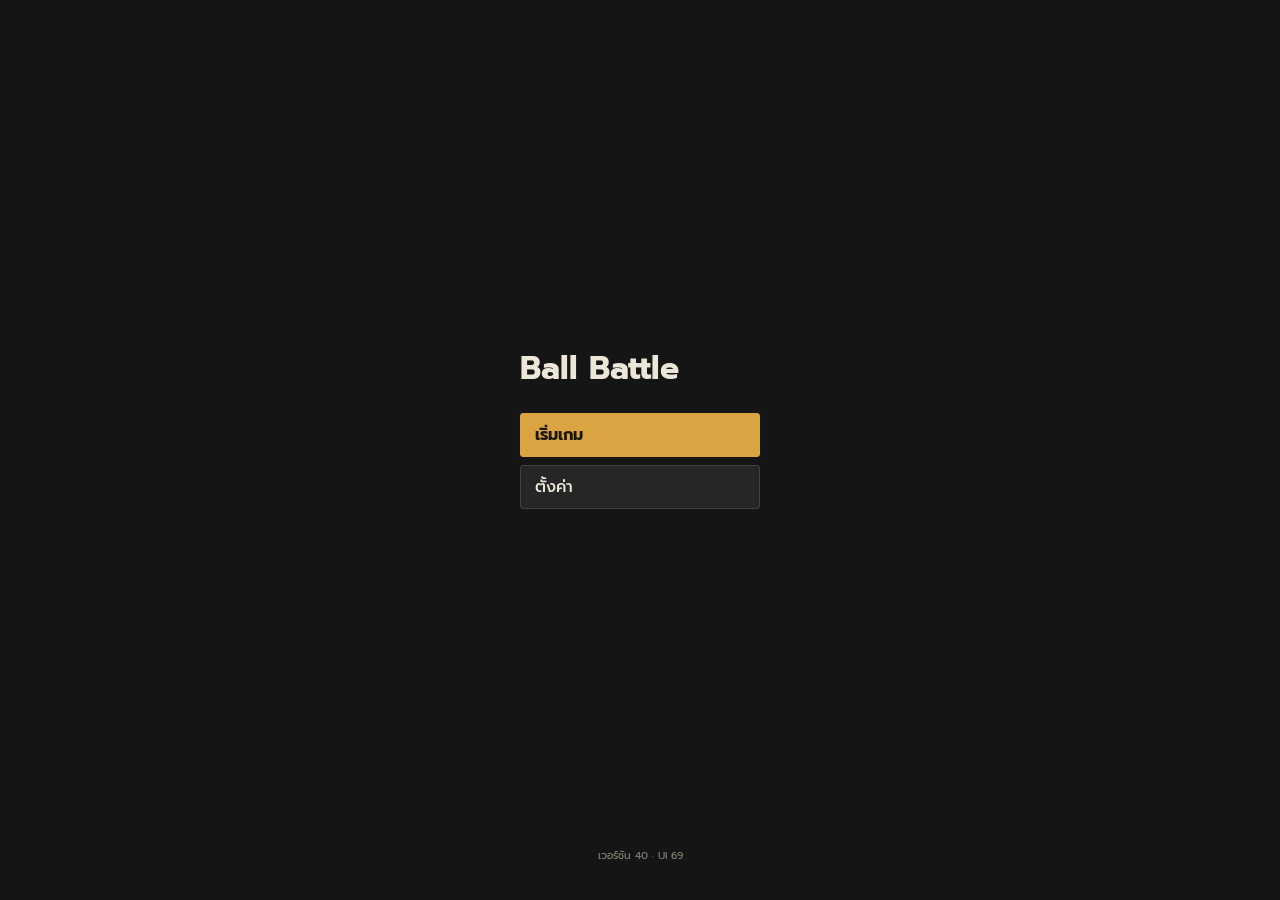
==== index.html @ de36a79e "Add files via upload" ====
<!DOCTYPE html>
<html lang="th">
<head>
  <meta charset="UTF-8" />
  <meta name="viewport" content="width=device-width, initial-scale=1" />
  <title>Ball Battle</title>
  <link rel="preconnect" href="https://fonts.googleapis.com" />
  <link rel="preconnect" href="https://fonts.gstatic.com" crossorigin />
  <link href="https://fonts.googleapis.com/css2?family=Prompt:wght@400;600;700&display=swap" rel="stylesheet" />
  <link rel="stylesheet" href="style.css?v=67" />
</head>
<body>
  <main>
    <h1 id="gameTitle">Ball Battle</h1>

    <!-- หน้าเมนูหลัก -->
    <section id="menu" class="menu">
      <div class="menu-title">Ball Battle</div>
      <div class="menu-btns">
        <button id="menuPlay" class="menu-btn">เริ่มเกม</button>
        <button id="menuSettings" class="menu-btn secondary">ตั้งค่า</button>
      </div>
    </section>

    <!-- หน้าเตรียมสู้: เลือกโหมดและตัวละคร -->
    <section id="setup">
      <!-- แถบบน: กลับ / ชื่อหน้า / ปุ่มหลัก -->
      <div class="setup-top">
        <button id="backMenu" class="secondary">← เมนู</button>
        <div class="setup-title">เตรียมสู้</div>
        <div class="setup-actions">
          <button id="randomAll" class="secondary">สุ่มทั้งหมด</button>
          <button id="setupSettings" class="secondary">ตั้งค่า</button>
          <button id="fight" class="go-btn">เริ่มสู้</button>
        </div>
      </div>

      <!-- 3 ช่องเห็นครบในหน้าเดียว: ซ้าย = โหมด+ผู้เล่น | กลาง = ห้องทดลองสกิล | ขวา = รายละเอียดตัวละคร -->
      <!-- จอแคบ (มือถือ): สลับดูทีละช่องผ่านแท็บ เพื่อให้แต่ละช่องพอดีจอเดียวไม่ต้องเลื่อน -->
      <nav id="setupTabs" class="setup-tabs" aria-label="ส่วนของหน้าเตรียมสู้">
        <button type="button" data-tab="left" class="on">โหมด / ผู้เล่น</button>
        <button type="button" data-tab="center">ห้องทดลอง</button>
        <button type="button" data-tab="right">ตัวละคร</button>
      </nav>
      <div id="info" class="setup-grid" data-tab="left">
        <aside class="panel p-left">
          <div class="panel-t">โหมด</div>
          <button id="modeBtn" type="button" class="mode-btn" title="กดเพื่อเลือกโหมด"></button>
          <!-- select ซ่อนไว้เก็บค่าโหมด/จำนวนผู้เล่น (โค้ดอื่นอ่านจากตรงนี้) เลือกผ่านการ์ดโหมดแทน -->
          <select id="mode" hidden>
            <option value="1v1">1 ต่อ 1</option>
            <option value="2v2">2 ต่อ 2</option>
            <option value="ffa">ทุกคนสู้กันเอง (FFA)</option>
          </select>
          <select id="ffaCount" hidden>
            <option value="3">3</option>
            <option value="4" selected>4</option>
            <option value="5">5</option>
            <option value="6">6</option>
          </select>
          <div class="panel-t">ผู้เล่น</div>
          <!-- ช่องเลือกตัวละครของผู้เล่นแต่ละคน: main.js สร้างให้ตามโหมด -->
          <div class="teams" id="players"></div>
        </aside>

        <div id="labBox" class="lab panel p-center">
          <div id="labTitle" class="lab-title">ห้องทดลองสกิล</div>
          <div id="labWrap" class="lab-wrap"></div>
          <div class="lab-btns">
            <button id="labReplay" class="secondary">เล่นซ้ำ</button>
            <button id="labAll" class="secondary">ใช้ทุกสกิลสลับกัน</button>
          </div>
          <div class="lab-hint">กดที่สกิลในการ์ดตัวละครเพื่อดูการจำลองสกิลนั้น (สู้กับหุ่นฝึก)</div>
        </div>

        <aside class="panel p-right">
          <div class="panel-t">ตัวละคร</div>
          <div id="cardTabs" class="card-tabs"></div>
          <div id="cards" class="cards"></div>
        </aside>
      </div>
    </section>

    <!-- แถบปุ่มตอนอยู่ในเกม -->
    <div class="controls" id="gamebar">
      <button id="gbAgain">สู้อีกครั้ง</button>
      <button id="gbSetup" class="secondary">↩ เลือกตัวละคร</button>
      <button id="gbMenu" class="secondary">เมนู</button>
      <button id="gbSettings" class="secondary">ตั้งค่า</button>
    </div>

    <div id="stage">
      <!-- แผงผู้เล่นอยู่รอบสนาม (main.js สร้างให้ตามโหมด): ซ้าย/ขวาบนจอกว้าง, เหนือสนามบนมือถือ -->
      <section id="hudL" class="hud"></section>
      <canvas id="arena" width="720" height="720"></canvas>
      <section id="hudR" class="hud"></section>
    </div>

    <p id="ver" class="ver">เวอร์ชัน 40</p>
  </main>

  <!-- ?v=35 กันเบราว์เซอร์/GitHub Pages ใช้ไฟล์เก่าจากแคช: เวลาแก้โค้ด ให้เปลี่ยนเลขนี้ทุกที่พร้อมกัน -->
  <script src="js/characters.js?v=66"></script>
  <script src="js/battle.js?v=40"></script>
  <script src="js/audio.js?v=43"></script>
  <script src="js/sound-config.js?v=38"></script>
  <script src="js/main.js?v=70"></script>
</body>
</html>
---- style.css ----
* { box-sizing: border-box; }

body {
  margin: 0;
  min-height: 100vh;
  background: #151515;
  color: #ece6d8;
  font-family: "Prompt", "Noto Sans Thai", system-ui, -apple-system, "Segoe UI", sans-serif;
  display: flex;
  justify-content: center;
}

main {
  width: 100%;
  max-width: 1200px;
  padding: 6px 8px;
  text-align: center;
}

h1 { margin: 0 0 4px; font-size: 0.95rem; letter-spacing: 1px; color: #8d877a; }

.ver {
  margin: 2px 0 0;
  font-size: 0.65rem;
  color: #8d877a;
}

.ver.warn {
  color: #ffb4a8;
  background: #3a1c1c;
  border: 1px solid #7a3030;
  border-radius: 3px;
  padding: 8px 12px;
  font-size: 0.9rem;
}

.controls {
  display: flex;
  flex-wrap: wrap;
  gap: 5px 8px;
  align-items: center;
  justify-content: center;
  margin-bottom: 5px;
  font-size: 0.75rem;
}

.vs { font-weight: 700; color: #d9a441; }

select, button {
  font-family: inherit;
  font-size: 0.75rem;
  padding: 3px 8px;
  border-radius: 3px;
  border: 1px solid #454038;
  background: #262626;
  color: inherit;
}

button {
  cursor: pointer;
  background: #d9a441;
  border-color: #d9a441;
  color: #1c1608;
  font-weight: 700;
}

button.secondary {
  background: #262626;
  border-color: #454038;
  color: inherit;
  font-weight: 500;
}

canvas {
  display: block;
  margin: 0 auto;
  /* ขนาดสนามคงที่ main.js คำนวณจากขนาดหน้าต่างเท่านั้น (ไม่เปลี่ยนตามตัวละคร/แผงข้อมูล) */
  width: var(--arena, 480px);
  height: var(--arena, 480px);
  flex: none;
  border-radius: 3px;
  border: 2px solid #383838;
  background: #1a1a1a;
  touch-action: manipulation;
}

/* ช่องเลือกตัวละครกว้างคงที่ กันแถบปุ่มด้านบนขยับ (ซึ่งจะดันสนามให้เปลี่ยนขนาด) */
#players { gap: 6px 12px; }
.pslot { display: inline-flex; align-items: center; gap: 6px; }
.plabel { font-size: 0.75rem; white-space: nowrap; }
select[hidden] { display: none; }
/* ปุ่มเลือกตัวละคร: รูปย่อ + ชื่อ (ขนาดคงที่ ไม่ขยับตามชื่อ) */
button.pick {
  display: inline-flex; align-items: center; gap: 6px;
  width: 8.5em; padding: 2px 8px 2px 3px;
  background: #262626; color: inherit; font-weight: 600;
  border: 2px solid #454038; border-radius: 3px;
}
button.pick img { width: 24px; height: 24px; object-fit: contain; flex: none; }
button.pick span { overflow: hidden; text-overflow: ellipsis; white-space: nowrap; text-align: left; }
button.pick:hover { background: #303030; }

/* ---------- หน้าต่างเลือกตัวละคร ---------- */
.pk-overlay {
  position: fixed; inset: 0; z-index: 50;
  background: rgba(5, 6, 12, 0.78);
  display: flex; align-items: center; justify-content: center;
  padding: 10px;
}
.pk-box {
  width: min(940px, 100%); max-height: 100%;
  display: flex; flex-direction: column;
  background: #1f1f1f; border: 1px solid #454038; border-radius: 3px;
  padding: 12px; 
}
.pk-head { display: flex; align-items: center; gap: 8px; margin-bottom: 10px; }
.pk-title { flex: 1; text-align: left; font-weight: 700; font-size: 1rem; }
.pk-tabs { display: flex; flex-wrap: wrap; gap: 6px; margin-bottom: 10px; }
.pk-tab {
  background: #262626; color: #d6d0c0; font-weight: 600; font-size: 0.78rem;
  border: 1px solid #454038; border-radius: 3px; padding: 4px 12px; cursor: pointer;
}
.pk-tab:hover { background: #2e2e2e; }
.pk-tab.on { background: #4d473b; color: #fff; border-color: #8c8470; }
.pk-body { overflow-y: auto; padding: 2px; }
.pk-cat { margin-bottom: 14px; }
.pk-cat-title { text-align: left; font-weight: 700; font-size: 0.82rem; color: #b5ae9c; margin: 2px 0 8px; padding-bottom: 4px; border-bottom: 1px solid #454038; }
.pk-grid {
  padding: 2px;
  display: grid; gap: 10px;
  grid-template-columns: repeat(auto-fill, minmax(190px, 1fr));
}
.pk-card {
  position: relative;
  display: flex; flex-direction: column; align-items: center; gap: 3px;
  padding: 10px 8px 8px;
  background: #262626; color: inherit; font-weight: 400;
  border: 2px solid #454038; border-radius: 3px;
  text-align: center; cursor: pointer;
}
.pk-card:hover, .pk-card:focus-visible { border-color: var(--c); background: #2e2e2e; outline: none; }
.pk-card.cur { border-color: var(--c); }
.pk-card img { width: 96px; height: 96px; object-fit: contain; }
.pk-name { font-weight: 700; font-size: 0.95rem; color: var(--c); }
.pk-stat { font-size: 0.68rem; color: #9b9587; }
.pk-skills { width: 100%; margin-top: 4px; display: flex; flex-direction: column; gap: 2px; }
.pk-sk { font-size: 0.64rem; color: #d6d0c0; background: #1a1a1a; border-radius: 3px; padding: 2px 5px; text-align: left; overflow: hidden; text-overflow: ellipsis; white-space: nowrap; }
.pk-tag { position: absolute; top: 6px; right: 6px; font-size: 0.58rem; background: #454038; border-radius: 3px; padding: 1px 5px; }
@media (max-width: 520px) {
  .pk-grid { grid-template-columns: repeat(2, 1fr); gap: 8px; }
  .pk-card img { width: 72px; height: 72px; }
}

/* ---------- กล่องสนาม + แผงผู้เล่นรอบสนาม ---------- */
#stage {
  margin: 0 auto;
  --ph: 66px;
  display: grid;
  gap: 4px 10px;
  justify-content: center;
}
/* จอกว้าง: [แผงซ้าย] [สนาม] [แผงขวา] */
#stage.wide { grid-template-columns: 210px var(--arena) 210px; align-items: start; }
#stage.wide #hudL { grid-column: 1; grid-row: 1; }
#stage.wide canvas { grid-column: 2; grid-row: 1; }
#stage.wide #hudR { grid-column: 3; grid-row: 1; }
/* จอแคบ: แผงสองฝั่งอยู่เหนือสนาม */
#stage.narrow { grid-template-columns: 1fr 1fr; }
#stage.narrow #hudL { grid-column: 1; grid-row: 1; }
#stage.narrow #hudR { grid-column: 2; grid-row: 1; }
#stage.narrow canvas { grid-column: 1 / 3; grid-row: 2; justify-self: center; }

.hud { display: flex; flex-direction: column; gap: 4px; min-width: 0; }

.panel {
  height: var(--ph);
  overflow: hidden;
  background: #212121;
  border: 1px solid #383838;
  border-radius: 3px;
  padding: 3px 6px;
  text-align: left;
  min-width: 0;
  transition: opacity 0.3s, border-color 0.3s;
}
.panel.right { text-align: right; }
.panel.dead { opacity: 0.45; }
.panel.winner { border-color: #ffd54a; box-shadow: 0 0 0 1px rgba(255, 213, 74, 0.35); }

.pname {
  font-weight: 700;
  font-size: 0.72rem;
  line-height: 1.25;
  display: flex;
  align-items: center;
  overflow: hidden;
  white-space: nowrap;
}
.pnm { overflow: hidden; text-overflow: ellipsis; }
.panel.right .pname { justify-content: flex-end; }

.pnum {
  display: inline-block;
  flex: none;
  min-width: 14px;
  height: 14px;
  line-height: 14px;
  margin-right: 5px;
  border-radius: 3px;
  text-align: center;
  font-size: 0.58rem;
  font-weight: 700;
  color: #1a1a1a;
}
.panel.right .pnum { margin-right: 0; margin-left: 5px; order: 2; }

.bar {
  position: relative;
  height: 12px;
  background: #2a2f3f;
  border-radius: 4px;
  overflow: hidden;
}
.bar .fill, .bar .trail { position: absolute; top: 0; bottom: 0; left: 0; width: 0; }
.panel.right .bar .fill, .panel.right .bar .trail { left: auto; right: 0; }
.bar .trail { background: rgba(255, 255, 255, 0.55); } /* แถบเลือดที่ไหลลดตามหลัง */
.bar .val {
  position: relative;
  z-index: 1;
  display: flex;
  align-items: center;
  justify-content: center;
  height: 100%;
  font-weight: 700;
  font-size: 0.58rem;
  color: #fff;
  text-shadow: 0 0 3px #000, 0 1px 2px #000;
  white-space: nowrap;
}

/* แถบบางๆ: สติ (ม่วง) + พลังงาน (ฟ้า) จองที่ไว้เสมอ แผงจะได้สูงเท่าเดิมทุกตัวละคร */
.thin { margin: 2px 0; }
.mindbar { height: 3px; background: #2a2f3f; border-radius: 2px; overflow: hidden; }
.mindbar .fill { height: 100%; width: 0; background: #b38cff; transition: width 0.12s; }
.panel.right .mindbar .fill { margin-left: auto; }
.ebar { height: 4px; margin-top: 2px; background: #1d2231; border-radius: 3px; overflow: hidden; }
.ebar .fill { height: 100%; width: 0; background: linear-gradient(90deg, #3fa9ff, #8fe0ff); transition: width 0.1s linear; }
.panel.right .ebar .fill { margin-left: auto; }

/* ---------- ไอคอนสกิล + วงคูลดาวน์ ---------- */
.skills { display: flex; flex-wrap: nowrap; gap: 4px; }
.panel.right .skills { justify-content: flex-end; flex-direction: row-reverse; }
.skw { display: flex; flex-direction: column; align-items: center; width: 34px; min-width: 0; }
.sk {
  position: relative;
  width: 28px;
  height: 28px;
  border-radius: 3px;
  background: #222844;
  border: 2px solid #3a4268;
  overflow: hidden;
}
.sk .gl {
  position: absolute; inset: 0;
  display: flex; align-items: center; justify-content: center;
  font-style: normal; font-size: 15px; line-height: 1;
}
/* ส่วนที่ยังไม่หมดคูลดาวน์ มืดไล่เป็นวงกลมตามเข็มนาฬิกา */
.sk .ov {
  position: absolute; inset: 0;
  --r: 0%;
  background: conic-gradient(rgba(8, 10, 18, 0.78) 0 var(--r), transparent 0);
}
.sk .cdn {
  position: absolute; inset: 0;
  display: flex; align-items: center; justify-content: center;
  font-size: 0.6rem; font-weight: 700; color: #fff;
  text-shadow: 0 0 3px #000, 0 1px 2px #000;
}
.sk.ready { border-color: #3fbf5a; box-shadow: 0 0 6px rgba(63, 191, 90, 0.7); }
.sk.casting { border-color: #f0a020; box-shadow: 0 0 6px rgba(240, 160, 32, 0.8); }
.sk.silenced { border-color: #ff453a; }
.skn { display: none; width: 100%; margin-top: 1px; font-size: 0.5rem; line-height: 1.1; color: #aab2d0; overflow: hidden; text-overflow: ellipsis; white-space: nowrap; text-align: center; }
/* จอกว้าง: ไอคอนใหญ่ขึ้น + มีชื่อสกิลใต้ไอคอน */
#stage.wide .skw { width: 44px; }
#stage.wide .sk { width: 38px; height: 38px; border-radius: 3px; }
#stage.wide .sk .gl { font-size: 20px; }
#stage.wide .sk .cdn { font-size: 0.72rem; }
#stage.wide .skn { display: block; }
#stage.wide .pname { font-size: 0.82rem; }
#stage.wide .bar { height: 14px; }
#stage.wide .bar .val { font-size: 0.64rem; }

/* ---------- หน้าต่างตั้งค่าเสียง ---------- */
.snd-body { overflow-y: auto; text-align: left; padding: 2px 4px; }
.snd-body h3 { margin: 14px 0 6px; font-size: 0.85rem; color: #d9a441; }
.snd-note { margin: 4px 0 8px; font-size: 0.7rem; color: #9b9587; line-height: 1.5; }
.snd-vol { display: flex; align-items: center; gap: 8px; font-size: 0.78rem; margin: 4px 0; }
.snd-vol input { flex: 1; max-width: 260px; }
.snd-row { display: flex; align-items: center; gap: 6px; padding: 4px 0; border-bottom: 1px solid #2e2e2e; font-size: 0.75rem; }
.snd-name { width: 9.5em; flex: none; font-weight: 600; }
.snd-st { flex: 1; min-width: 0; overflow: hidden; text-overflow: ellipsis; white-space: nowrap; color: #6b7390; }
.snd-st.on { color: #7be08f; }
.snd-row button { padding: 2px 8px; }
.snd-row button:disabled { opacity: 0.35; cursor: default; }
@media (max-width: 520px) { .snd-name { width: 6.5em; } }


/* ---------- เมนูหลัก / หน้าจอต่างๆ ---------- */
body[data-view="menu"] #setup, body[data-view="menu"] #gamebar, body[data-view="menu"] #stage, body[data-view="menu"] #gameTitle { display: none; }
body[data-view="setup"] #stage { display: none; }
body[data-view="setup"] #menu, body[data-view="setup"] #gamebar { display: none; }
body[data-view="game"] #menu, body[data-view="game"] #setup { display: none; }
body[data-view="setup"] #gameTitle, body[data-view="game"] #gameTitle { display: none; }

.menu {
  display: flex;
  min-height: calc(100vh - 60px);
  flex-direction: column; align-items: flex-start; justify-content: center; gap: 6px;
  width: min(240px, 90%); margin: 0 auto;
}
.menu-title { font-size: 2rem; font-weight: 700; color: #ece6d8; margin-bottom: 14px; }
.menu-btns { display: flex; flex-direction: column; gap: 8px; width: 100%; }
.menu-btn { text-align: left; font-size: 1rem; padding: 9px 14px; border-radius: 3px; }
.menu-btn:hover { background: #333; }
.menu-btn:not(.secondary) { background: #d9a441; border-color: #d9a441; color: #1c1608; }

/* หน้าต่างตั้งค่า */
.set-box { width: min(460px, 100%); }
.set-body { overflow-y: auto; text-align: left; display: flex; flex-direction: column; gap: 14px; padding: 2px; }
.set-row { display: flex; flex-direction: column; gap: 6px; font-size: 0.82rem; }
.set-row > .set-label { font-weight: 600; color: #d6d0c0; }
.seg { display: flex; gap: 6px; flex-wrap: wrap; }
.seg button { flex: 1; min-width: 70px; padding: 7px 8px; font-size: 0.82rem; }
.seg button.on { background: #d9a441; border-color: #d9a441; color: #1c1608; font-weight: 700; }
.set-row input[type=range] { width: 100%; }
.set-body > button, .set-sec > button { padding: 8px 10px; font-size: 0.85rem; }
.set-sec { display: flex; flex-direction: column; gap: 12px; padding: 10px 12px; background: #1c1c1c; border: 1px solid #333333; border-radius: 3px; }
.set-sec-t { font-weight: 700; font-size: 0.85rem; color: #d9a441; }


/* ---------- หน้าเตรียมสู้: รายละเอียดตัวละคร + ห้องทดลองสกิล ---------- */
.lab { background: #212121; border: 1px solid #383838; border-radius: 3px; padding: 8px; }
.lab-title { font-weight: 700; font-size: 0.85rem; margin-bottom: 6px; color: #d6d0c0; }
.lab-wrap { display: flex; justify-content: center; }
.lab-btns { display: flex; gap: 6px; justify-content: center; margin-top: 6px; flex-wrap: wrap; }
.lab-btns button.on { background: #d9a441; border-color: #d9a441; color: #1c1608; font-weight: 700; }
.lab-hint { font-size: 0.65rem; color: #8d877a; margin-top: 4px; }

.card { background: #212121; border: 2px solid #383838; border-radius: 3px; padding: 8px 10px; text-align: left; }
.card-head { display: flex; align-items: center; gap: 8px; margin-bottom: 4px; }
.card-head img { width: 44px; height: 44px; object-fit: contain; flex: none; }
.card-name { font-weight: 700; font-size: 1.02rem; }
.card-sub { font-size: 0.68rem; color: #9b9587; }
.card-stats { display: flex; gap: 6px; flex-wrap: wrap; margin: 4px 0; }
.chip { font-size: 0.66rem; background: #1a1a1a; border-radius: 3px; padding: 2px 8px; color: #d6d0c0; }
.card canvas.radar { display: block; width: 180px; height: 180px; margin: 0 auto; border: 0; background: transparent; border-radius: 0; }
.card-sec { font-size: 0.7rem; font-weight: 700; color: #b5ae9c; margin: 6px 0 4px; }
.skrow {
  display: block; width: 100%; text-align: left; margin-bottom: 4px; padding: 5px 8px;
  background: #262626; color: inherit; font-weight: 400; border: 1px solid #454038; border-radius: 3px;
}
.skrow:hover { background: #303030; }
.skrow.on { border-color: #d9a441;  }
.skrow .sk-top { display: flex; justify-content: space-between; gap: 6px; font-size: 0.78rem; font-weight: 600; }
.skrow .sk-type { font-size: 0.62rem; color: #9b9587; font-weight: 400; }
.skrow .sk-det { font-size: 0.66rem; color: #aab2d0; margin-top: 2px; line-height: 1.35; }

/* เลือกสกินในช่องผู้เล่น */
button.skin-btn { padding: 6px 10px; font-size: 0.82rem; white-space: nowrap; }
.pk-box.pk-box-sm { width: min(460px, 100%); }


/* ---------- หน้าเตรียมสู้: การ์ดโหมด + กลุ่มทีม ---------- */
.setup-bar { gap: 8px 12px; }
.setup-actions { display: flex; flex-wrap: wrap; gap: 6px; align-items: center; justify-content: center; }
button.go-btn { background: #d9a441; border-color: #d9a441; color: #1c1608; font-weight: 700; font-size: 0.9rem; padding: 6px 16px; border-radius: 3px; }
button.go-btn:hover { background: #e8b455; }
.mode-cards { display: flex; flex-wrap: wrap; gap: 8px; justify-content: center; }
.mode-card { width: 158px; padding: 6px 8px 7px; text-align: left; background: #212121; border: 2px solid #454038; border-radius: 3px; cursor: pointer; transition: border-color 0.12s, background 0.12s, transform 0.12s; }
.mode-card:hover { background: #2c2c2c; }
.mode-card.on { border-color: #d9a441; background: #2b2619;  }
.mc-main { display: flex; align-items: center; gap: 8px; width: 100%; padding: 0; border: 0; background: none; text-align: left; color: inherit; }
.mc-txt { display: flex; flex-direction: column; min-width: 0; }
.mc-txt b { font-size: 0.85rem; }
.mc-txt small { font-size: 0.62rem; color: #9b9587; font-weight: 400; }
.mc-pips { display: flex; align-items: center; gap: 3px; margin-top: 5px; min-height: 12px; }
.mc-pips i { width: 10px; height: 10px; border-radius: 50%; display: inline-block; }
.mc-pips b { font-size: 0.6rem; color: #8d877a; margin: 0 3px; }
.mc-count { display: flex; align-items: center; gap: 4px; margin-top: 5px; font-size: 0.62rem; color: #9b9587; }
.mc-n { padding: 1px 7px; font-size: 0.7rem; border-radius: 3px; background: #262626; border-color: #454038; color: inherit; font-weight: 500; }
.mc-n.on { background: #d9a441; border-color: #d9a441; color: #1c1608; font-weight: 700; }

.teams { display: flex; flex-wrap: wrap; gap: 8px; justify-content: center; align-items: stretch; margin-bottom: 6px; font-size: 0.75rem; }
.team { display: flex; flex-direction: column; gap: 5px; padding: 5px 10px 8px; border: 1px solid var(--tc, #454038); border-radius: 3px; background: #1f1f1f; }
.team-head { text-align: left; font-weight: 700; font-size: 0.7rem; color: var(--tc, #b5ae9c); letter-spacing: 0.5px; }
.team-slots { display: flex; flex-direction: column; gap: 5px; align-items: flex-start; }
.team.ffa .team-slots { flex-direction: row; flex-wrap: wrap; justify-content: center; gap: 6px 14px; }
.vs-wrap { display: flex; flex-direction: column; align-items: center; justify-content: center; gap: 6px; }
.vs-wrap .vs { font-size: 1.1rem; }
button.swap-btn, button.rnd-btn { padding: 2px 7px; }

@media (max-width: 520px) {
  .mode-card { width: calc(33.3% - 6px); min-width: 98px; }
  .mc-txt small { display: none; }
  .mc-count span { display: none; }
  .mc-n { padding: 1px 5px; }
  .mc-count { flex-wrap: wrap; }
  .teams { flex-direction: column; align-items: center; }
  .vs-wrap { flex-direction: row; }
}


/* ---------- หน้าเตรียมสู้แบบ 3 ช่อง (เห็นครบในหน้าเดียว) ---------- */
.setup-top { display: flex; align-items: center; justify-content: space-between; gap: 8px; flex-wrap: wrap; margin-bottom: 6px; }
.setup-title { font-weight: 700; font-size: 1rem; color: #d6d0c0; }
.setup-grid { display: grid; grid-template-columns: 270px minmax(0, 1fr) 310px; gap: 10px; align-items: stretch; text-align: left; height: calc(100vh - 78px); height: calc(100dvh - 78px); min-height: 420px; }
/* ใช้เฉพาะแผงของหน้าเตรียมสู้ (class .panel เดียวกับแผง HUD ในเกม จึงต้องจำกัดขอบเขต ไม่งั้นแผง HUD จะมีแถบเลื่อน) */
.setup-grid .panel { background: #1c1c1c; border: 1px solid #383838; border-radius: 3px; padding: 8px 10px; overflow-y: auto; min-height: 0; min-width: 0; }
.panel-t { font-weight: 700; font-size: 0.78rem; color: #b5ae9c; margin: 2px 0 7px; padding-bottom: 4px; border-bottom: 1px solid #383838; }
.panel-t:not(:first-child) { margin-top: 14px; }
.p-left .teams { flex-direction: column; flex-wrap: nowrap; align-items: stretch; margin-bottom: 0; }
.p-left .team-slots { align-items: stretch; }
.p-left .team.ffa .team-slots { flex-direction: column; }
/* แถวผู้เล่น: ป้าย | ปุ่มตัวละคร | สุ่ม  — ปุ่มสกิน (ถ้ามี) ขึ้นบรรทัดล่างใต้ปุ่มตัวละคร ไม่ล้นขอบแผง */
.p-left .pslot { display: grid; grid-template-columns: 4.2em minmax(0, 1fr) auto; grid-template-rows: auto; align-items: center; gap: 5px 8px; width: 100%; box-sizing: border-box; }
.p-left .pslot [hidden] { display: none !important; }
.p-left .plabel { grid-column: 1; grid-row: 1; }
.p-left button.pick { grid-column: 2; grid-row: 1; width: auto; min-width: 0; }
.p-left button.rnd-btn { grid-column: 3; grid-row: 1; }
.p-left button.skin-btn { grid-column: 2 / 4; grid-row: 2; justify-self: start; padding: 3px 10px; font-size: 0.74rem; }
.p-left .team { min-width: 0; }
.p-left .team-slots { min-width: 0; }
.p-left .vs-wrap { flex-direction: row; gap: 10px; }
.p-center.lab { display: flex; flex-direction: column; align-items: center; justify-content: center; text-align: center; padding: 8px; }
.card-tabs { display: flex; flex-wrap: wrap; gap: 5px; margin-bottom: 8px; }
.ctab { display: inline-flex; align-items: center; gap: 4px; padding: 2px 9px 2px 3px; border-radius: 3px; background: #262626; border: 2px solid #454038; color: inherit; font-weight: 600; font-size: 0.72rem; }
.ctab img { width: 22px; height: 22px; object-fit: contain; }
.ctab.on { border-color: var(--tc, #d9a441); background: #303030; }
.p-right .card { border-width: 1px; padding: 6px 8px; }
.p-right .card canvas.radar { width: 170px; height: 170px; }

/* ปุ่มโหมด (กดแล้วเปิดหน้าต่างเลือกโหมด) */
.mode-btn { display: flex; align-items: center; gap: 8px; width: 100%; padding: 7px 10px; text-align: left; background: #2b2619; border: 2px solid #d9a441; border-radius: 3px; color: inherit; font-weight: 400; flex-wrap: wrap; }
.mode-btn:hover { background: #342d1c; }
.mode-btn .mc-pips { margin: 0 0 0 auto; }
.mode-btn .mc-txt { flex: 1; }
.mode-btn .mb-chg { width: 100%; font-size: 0.62rem; color: #d9b25f; text-align: right; }
.mode-list { display: flex; flex-direction: column; gap: 8px; padding: 4px; }
.mode-list .mode-card { width: 100%; padding: 10px 12px; }
.mode-list .mc-txt b { font-size: 1rem; }
.mode-list .mc-txt small { font-size: 0.72rem; }

/* แท็บสลับช่อง (เฉพาะจอแคบ) */
.setup-tabs { display: none; gap: 6px; margin-bottom: 6px; }
.setup-tabs button { flex: 1; padding: 7px 4px; font-size: 0.78rem; background: #262626; border: 1px solid #454038; color: inherit; font-weight: 600; border-radius: 3px; }
.setup-tabs button.on { background: #d9a441; border-color: #d9a441; color: #1c1608; font-weight: 700; }

@media (max-width: 1000px) {
  .setup-tabs { display: flex; }
  .setup-grid { grid-template-columns: 1fr; height: calc(100vh - 132px); height: calc(100dvh - 132px); }
  .setup-grid[data-tab="left"] > :not(.p-left),
  .setup-grid[data-tab="center"] > :not(.p-center),
  .setup-grid[data-tab="right"] > :not(.p-right) { display: none; }
  .p-right .card canvas.radar { width: 150px; height: 150px; }
}
@media (max-width: 520px) {
  .setup-title { display: none; }
  .setup-top { flex-wrap: nowrap; justify-content: space-between; }
  .setup-actions button { padding: 4px 7px; }
}
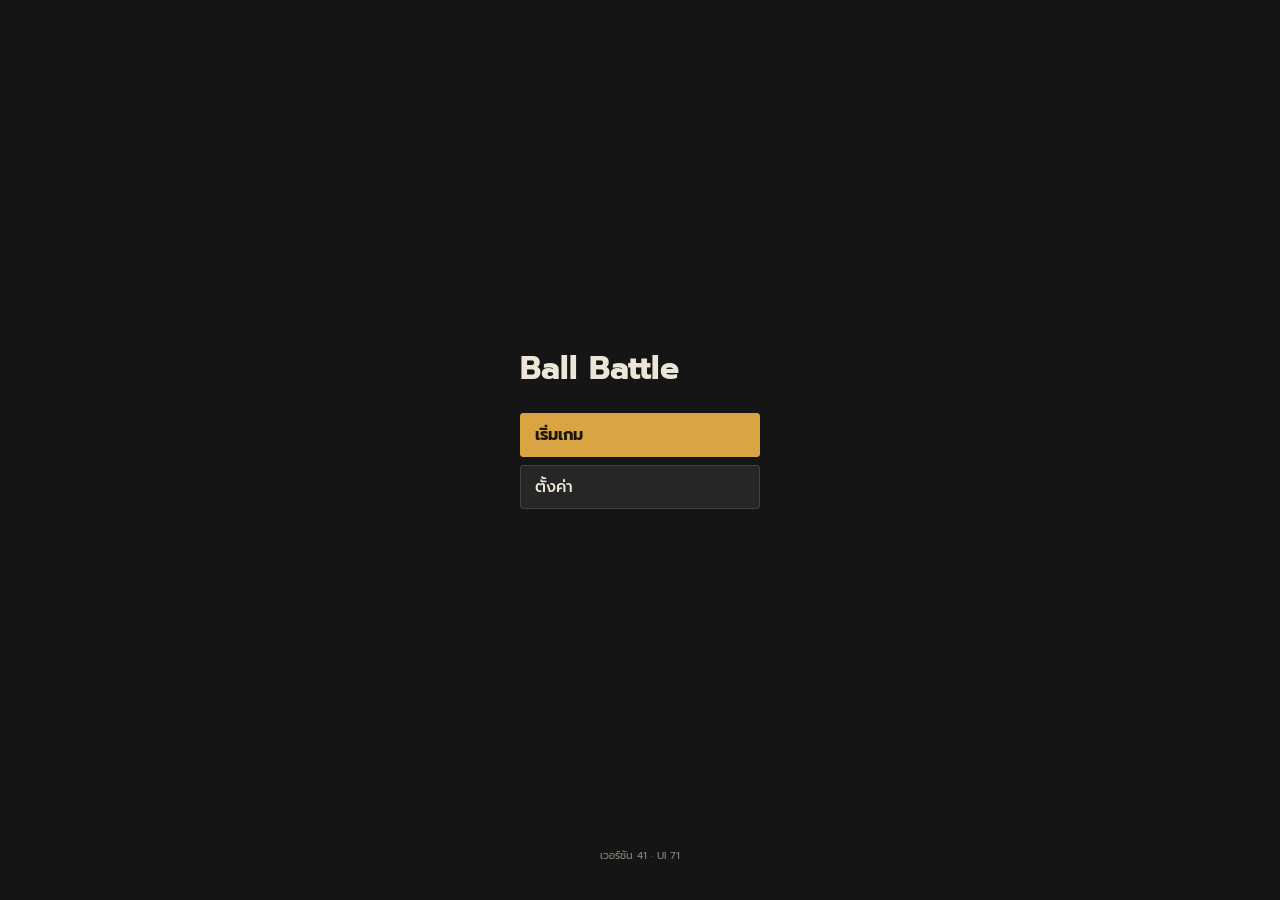
==== commit 9aa5ee89: "Add files via upload" ====
--- a/index.html
+++ b/index.html
@@ -100,10 +100,10 @@
   </main>
 
   <!-- ?v=35 กันเบราว์เซอร์/GitHub Pages ใช้ไฟล์เก่าจากแคช: เวลาแก้โค้ด ให้เปลี่ยนเลขนี้ทุกที่พร้อมกัน -->
-  <script src="js/characters.js?v=66"></script>
-  <script src="js/battle.js?v=40"></script>
-  <script src="js/audio.js?v=43"></script>
+  <script src="js/characters.js?v=67"></script>
+  <script src="js/battle.js?v=41"></script>
+  <script src="js/audio.js?v=44"></script>
   <script src="js/sound-config.js?v=38"></script>
-  <script src="js/main.js?v=70"></script>
+  <script src="js/main.js?v=71"></script>
 </body>
 </html>
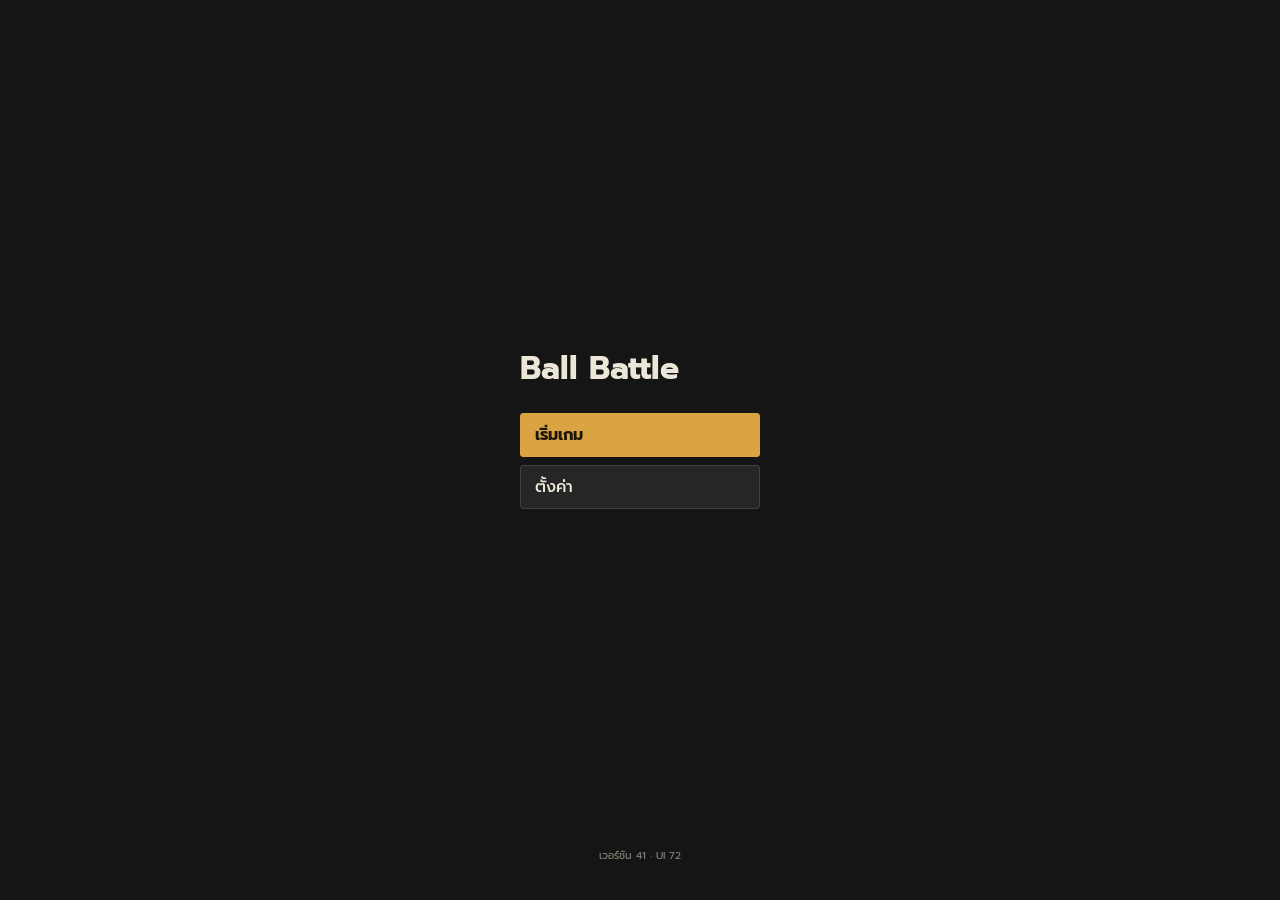
==== commit 17400649: "Add files via upload" ====
--- a/index.html
+++ b/index.html
@@ -51,6 +51,7 @@
             <option value="1v1">1 ต่อ 1</option>
             <option value="2v2">2 ต่อ 2</option>
             <option value="ffa">ทุกคนสู้กันเอง (FFA)</option>
+            <option value="waves">เอาชีวิตรอดเป็นคลื่น</option>
           </select>
           <select id="ffaCount" hidden>
             <option value="3">3</option>
@@ -100,10 +101,12 @@
   </main>
 
   <!-- ?v=35 กันเบราว์เซอร์/GitHub Pages ใช้ไฟล์เก่าจากแคช: เวลาแก้โค้ด ให้เปลี่ยนเลขนี้ทุกที่พร้อมกัน -->
-  <script src="js/characters.js?v=67"></script>
-  <script src="js/battle.js?v=41"></script>
-  <script src="js/audio.js?v=44"></script>
-  <script src="js/sound-config.js?v=38"></script>
-  <script src="js/main.js?v=71"></script>
+  <script src="js/characters.js?v=68"></script>
+  <script src="js/battle.js?v=42"></script>
+  <script src="js/waves.js?v=1"></script>
+  <script src="js/wave-music.js?v=1"></script>
+  <script src="js/audio.js?v=45"></script>
+  <script src="js/sound-config.js?v=39"></script>
+  <script src="js/main.js?v=73"></script>
 </body>
 </html>
--- a/style.css
+++ b/style.css
@@ -246,6 +246,7 @@
 .ebar { height: 4px; margin-top: 2px; background: #1d2231; border-radius: 3px; overflow: hidden; }
 .ebar .fill { height: 100%; width: 0; background: linear-gradient(90deg, #3fa9ff, #8fe0ff); transition: width 0.1s linear; }
 .panel.right .ebar .fill { margin-left: auto; }
+.ebar.stam { height: 6px; }
 
 /* ---------- ไอคอนสกิล + วงคูลดาวน์ ---------- */
 .skills { display: flex; flex-wrap: nowrap; gap: 4px; }
@@ -389,6 +390,7 @@
 .mc-pips b { font-size: 0.6rem; color: #8d877a; margin: 0 3px; }
 .mc-count { display: flex; align-items: center; gap: 4px; margin-top: 5px; font-size: 0.62rem; color: #9b9587; }
 .mc-n { padding: 1px 7px; font-size: 0.7rem; border-radius: 3px; background: #262626; border-color: #454038; color: inherit; font-weight: 500; }
+.mc-n.wide { padding: 2px 9px; }
 .mc-n.on { background: #d9a441; border-color: #d9a441; color: #1c1608; font-weight: 700; }
 
 .teams { display: flex; flex-wrap: wrap; gap: 8px; justify-content: center; align-items: stretch; margin-bottom: 6px; font-size: 0.75rem; }
